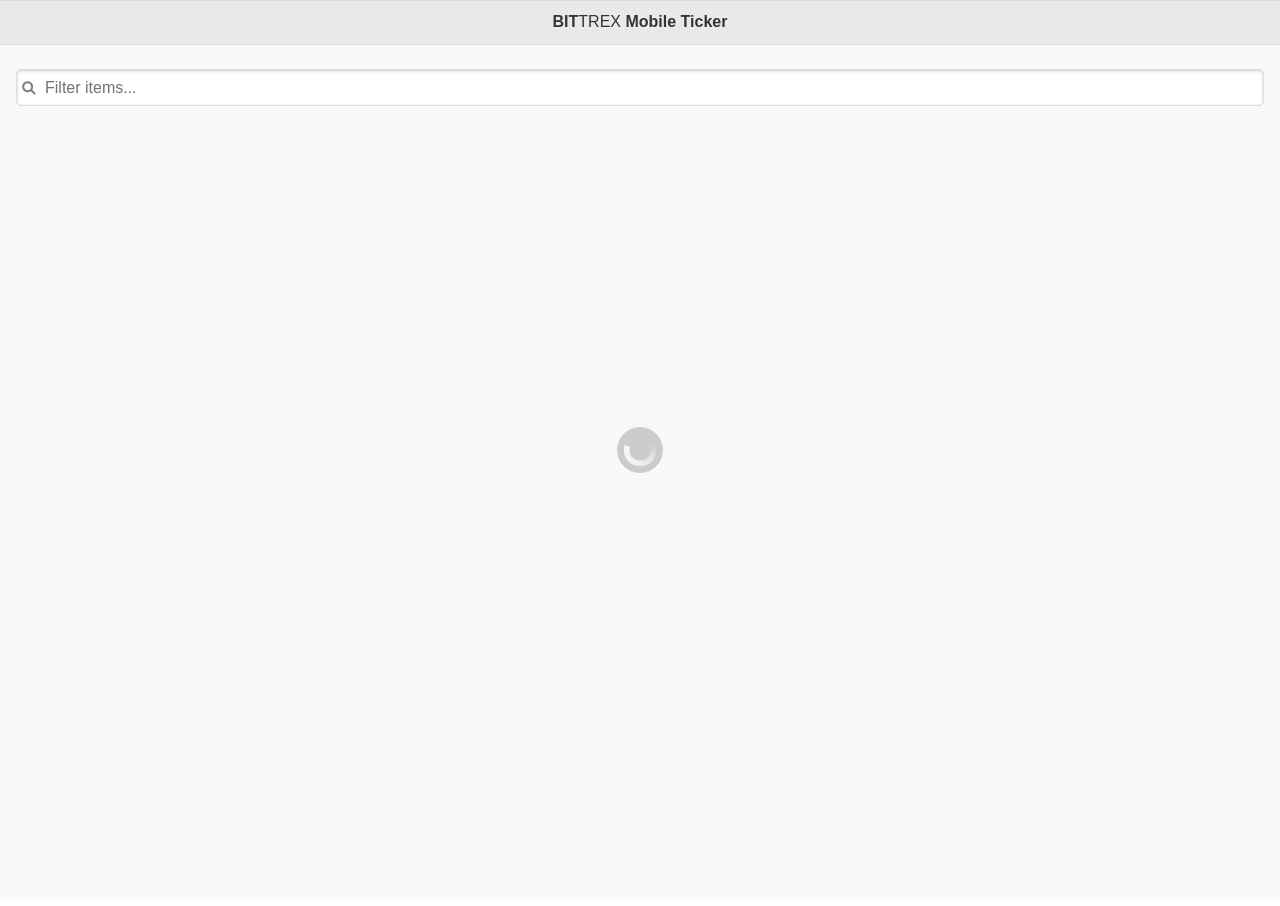
==== _phonegap/www/index.html @ 0701f37b "moved frontend to phonegap dir, removed frontend stuff from api app" ====
<!DOCTYPE html>
<html>
    <head>
        <meta charset="utf-8" />
        <meta name="format-detection" content="telephone=no" />
        <meta name="msapplication-tap-highlight" content="no" />
        <meta name="viewport" content="user-scalable=no, initial-scale=1, maximum-scale=1, minimum-scale=1, width=device-width, height=device-height, target-densitydpi=device-dpi" />

        <link rel="stylesheet" href="js/libs/jquery-mobile/jquery.mobile-1.4.5.min.css"/>

        <title>Bittrex Mobile Ticker</title>

        <style>
            #detail table {
                min-width: 200px;

            }
            #detail table tr td:first-of-type {
                text-align: right !important;
            }

            #detail .logo-container {
                text-align: center;
                margin-bottom: 10px;
            }

            #detail .logo-container img {
                margin:0 auto;
                max-width:150px;
            }
        </style>

    </head>
    <body>
        <div class="app">

            <div data-role="page" id="index">

                <div data-role="header">
                    <h1>BIT<span style="font-weight:normal">TREX</span> Mobile Ticker</h1>
                </div>

                <div data-role="content">

                    <ul class="ticker-listview" data-role="listview" data-filter="true" data-inset="true">
                    </ul>

                </div>

            </div>

            <div data-role="page" id="detail">

                <div data-role="header">
                    <button class="go_back">Back</button>
                    <h1></h1>
                </div>

                <div data-role="content">

                    <div class="ui-grid-a logo-container">
                        <img class="logo" src="" alt="" />
                    </div>

                    <div class="ui-grid-a">
                        <div class="ui-block-a"><div class="ui-bar ui-bar-a"><label>Last</label></div></div>
                        <div class="ui-block-b"><div class="ui-bar ui-bar-a"><p class="last"></p></div></div>
                        <div class="ui-block-a"><div class="ui-bar ui-bar-a"><label>Bid</label></div></div>
                        <div class="ui-block-b"><div class="ui-bar ui-bar-a"><p class="bid"></p></div></div>
                        <div class="ui-block-a"><div class="ui-bar ui-bar-a"><label>Ask</label></div></div>
                        <div class="ui-block-b"><div class="ui-bar ui-bar-a"><p class="ask"></p></div></div>
                        <div class="ui-block-a"><div class="ui-bar ui-bar-a"><label>24h High</label></div></div>
                        <div class="ui-block-b"><div class="ui-bar ui-bar-a"><p class="high"></p></div></div>
                        <div class="ui-block-a"><div class="ui-bar ui-bar-a"><label>24h Low</label></div></div>
                        <div class="ui-block-b"><div class="ui-bar ui-bar-a"><p class="low"></p></div></div>
                        <div class="ui-block-a"><div class="ui-bar ui-bar-a"><label>BTC Volume</label></div></div>
                        <div class="ui-block-b"><div class="ui-bar ui-bar-a"><p class="btc_vol"></p></div></div>
                        <div class="ui-block-a"><div class="ui-bar ui-bar-a"><label>Volume</label></div></div>
                        <div class="ui-block-b"><div class="ui-bar ui-bar-a"><p class="currency_vol"></p></div></div>
                    </div>

                </div>

            </div>


        </div>

        <script type="text/javascript" src="cordova.js"></script>

        <script src="js/libs/jquery-1.11.2.min.js"></script>
        <script src="js/libs/jquery-mobile/jquery.mobile-1.4.5.min.js"></script>
        <script src="js/app.js"></script>

        <script type="text/javascript" src="js/index.js"></script>
        <script type="text/javascript">
            app.initialize();
        </script>
    </body>
</html>
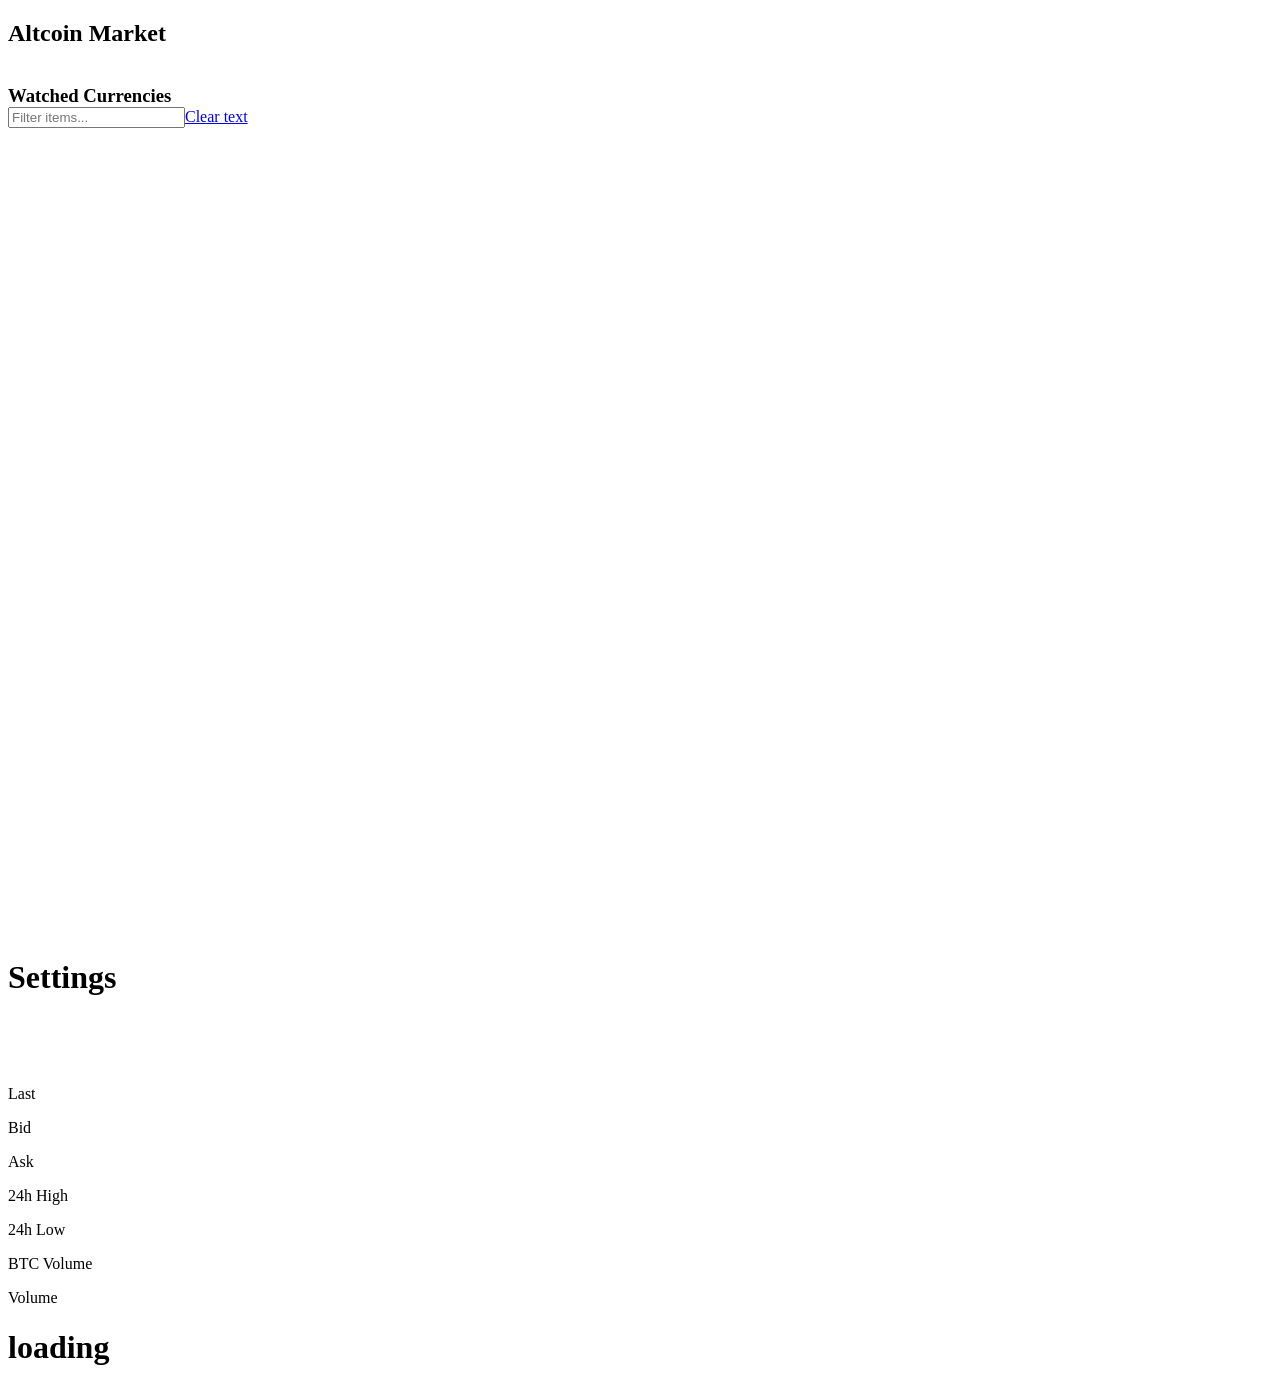
==== commit 8a0f8df6: "moved frontend to phonegap dir, removed frontend stuff from api appch" ====
--- a/_phonegap/www/index.html
+++ b/_phonegap/www/index.html
@@ -4,11 +4,14 @@
         <meta charset="utf-8" />
         <meta name="format-detection" content="telephone=no" />
         <meta name="msapplication-tap-highlight" content="no" />
-        <meta name="viewport" content="user-scalable=no, initial-scale=1, maximum-scale=1, minimum-scale=1, width=device-width, height=device-height, target-densitydpi=device-dpi" />
+        <meta name="viewport" content="width=device-width, initial-scale=1">
 
-        <link rel="stylesheet" href="js/libs/jquery-mobile/jquery.mobile-1.4.5.min.css"/>
+        <link rel="stylesheet" href="css/font-awesome.min.css">
+        <link rel="stylesheet" type="text/css" href="css/jquery.mobile.ios.theme.css" />
 
-        <title>Bittrex Mobile Ticker</title>
+        <!--<link rel="stylesheet" type="text/css" href="js/libs/jquery-mobile/jquery.mobile-1.4.5.min.css" />-->
+
+        <title>Altcoin Market</title>
 
         <style>
             #detail table {
@@ -28,6 +31,20 @@
                 margin:0 auto;
                 max-width:150px;
             }
+
+            .ui-btn.ui-padding-off {
+                padding: 7px !important;
+            }
+
+            #index img {
+                padding: 5px;
+                max-width: 70px;
+            }
+
+            #index h3.ui-padding-off {
+                padding: 0 !important;
+                margin: 0 !important;
+            }
         </style>
 
     </head>
@@ -36,8 +53,29 @@
 
             <div data-role="page" id="index">
 
+                <div class="ui-header ui-bar-inherit" role="banner" data-role="header">
+                    <h2 aria-level="1" role="heading" class="ui-title">Altcoin Market</h2>
+                    <a role="button" data-role="button" class="settings ui-btn-icon-notextui-link ui-btn-right ui-btn ui-shadow ui-corner-all ui-padding-off" href="#"><i class="fa fa-cog"></i></a>
+                </div>
+
+                <div data-role="content">
+
+                  <div class="ui-padding">
+                    <h3 class="ui-padding-off">Watched Currencies</h3>
+                  </div>
+
+                    <ul class="ticker-listview" data-role="listview" data-filter="true" data-inset="true">
+                    </ul>
+
+                </div>
+
+            </div>
+
+            <div data-role="page" id="currency_settings">
+
                 <div data-role="header">
-                    <h1>BIT<span style="font-weight:normal">TREX</span> Mobile Ticker</h1>
+                    <a href="#" class="go_back ui-btn ui-shadow ui-btn-corner-all ui-padding-off"><i class="fa fa-chevron-left"></i></a>
+                    <h1>Settings</h1>
                 </div>
 
                 <div data-role="content">
@@ -52,7 +90,7 @@
             <div data-role="page" id="detail">
 
                 <div data-role="header">
-                    <button class="go_back">Back</button>
+                    <a href="#" class="go_back ui-btn ui-shadow ui-btn-corner-all ui-padding-off"><i class="fa fa-chevron-left"></i></a>
                     <h1></h1>
                 </div>
 
@@ -86,7 +124,7 @@
 
         </div>
 
-        <script type="text/javascript" src="cordova.js"></script>
+        <script type="text/javascript" src="js/cordova.js"></script>
 
         <script src="js/libs/jquery-1.11.2.min.js"></script>
         <script src="js/libs/jquery-mobile/jquery.mobile-1.4.5.min.js"></script>
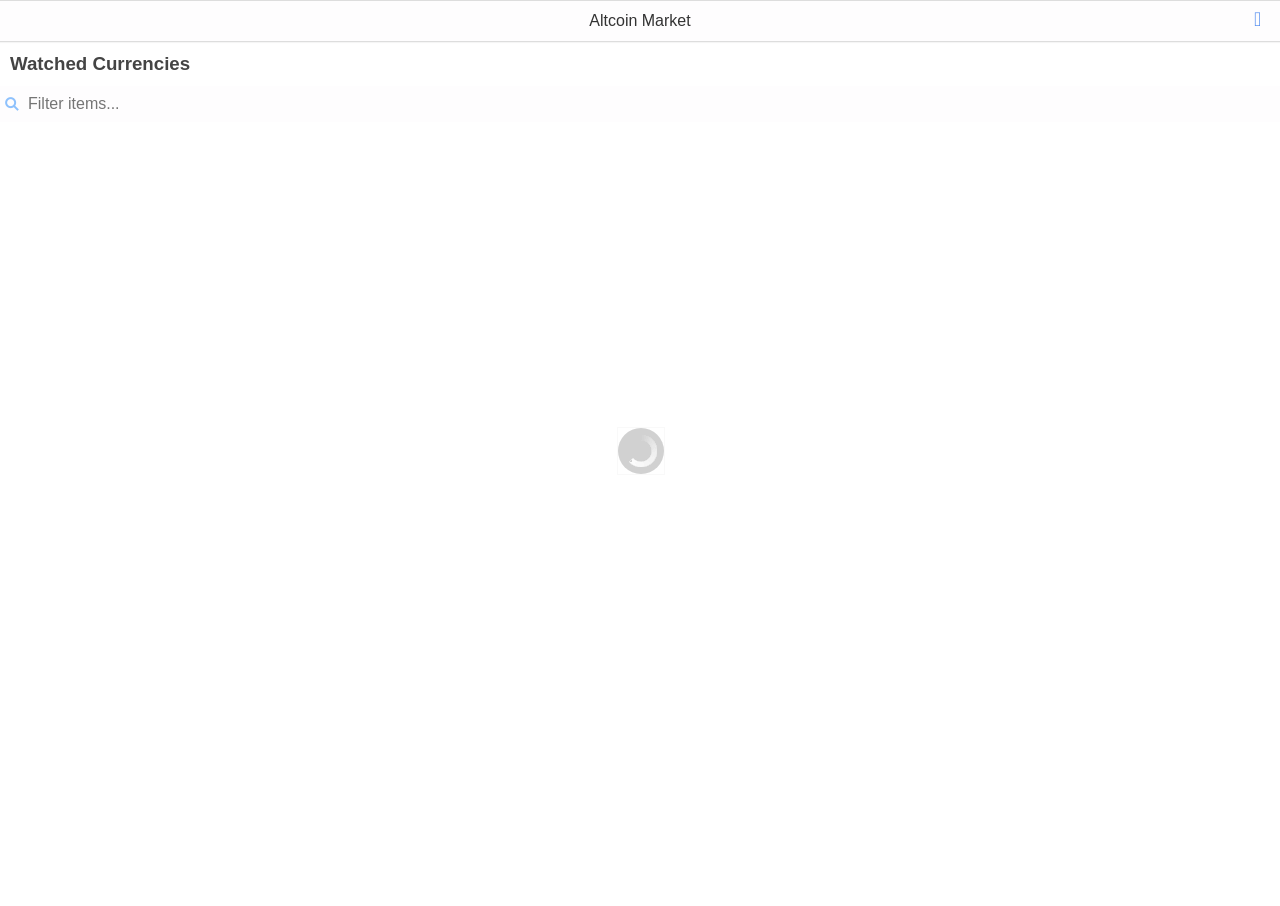
==== commit c6c286f2: "c lent criss" ====
--- a/_phonegap/www/index.html
+++ b/_phonegap/www/index.html
@@ -6,10 +6,9 @@
         <meta name="msapplication-tap-highlight" content="no" />
         <meta name="viewport" content="width=device-width, initial-scale=1">
 
+        <link rel="stylesheet" href="css/ionicons.min.css">
         <link rel="stylesheet" href="css/font-awesome.min.css">
         <link rel="stylesheet" type="text/css" href="css/jquery.mobile.ios.theme.css" />
-
-        <!--<link rel="stylesheet" type="text/css" href="js/libs/jquery-mobile/jquery.mobile-1.4.5.min.css" />-->
 
         <title>Altcoin Market</title>
 
@@ -32,15 +31,6 @@
                 max-width:150px;
             }
 
-            .ui-btn.ui-padding-off {
-                padding: 7px !important;
-            }
-
-            #index img {
-                padding: 5px;
-                max-width: 70px;
-            }
-
             #index h3.ui-padding-off {
                 padding: 0 !important;
                 margin: 0 !important;
@@ -55,7 +45,7 @@
 
                 <div class="ui-header ui-bar-inherit" role="banner" data-role="header">
                     <h2 aria-level="1" role="heading" class="ui-title">Altcoin Market</h2>
-                    <a role="button" data-role="button" class="settings ui-btn-icon-notextui-link ui-btn-right ui-btn ui-shadow ui-corner-all ui-padding-off" href="#"><i class="fa fa-cog"></i></a>
+                    <a role="button" data-role="button" class="settings ui-link ui-btn-right ui-btn ui-icon-ion-gear-b ui-btn-icon-notext ui-shadow ui-corner-all" data-icon="ion-gear-b" data-iconpos="notext"></a>
                 </div>
 
                 <div data-role="content">
@@ -74,7 +64,7 @@
             <div data-role="page" id="currency_settings">
 
                 <div data-role="header">
-                    <a href="#" class="go_back ui-btn ui-shadow ui-btn-corner-all ui-padding-off"><i class="fa fa-chevron-left"></i></a>
+                    <a role="button" data-role="button" class="go_back ui-link ui-btn-left ui-btn ion-chevron-left ui-btn-icon-notext ui-shadow ui-corner-all" data-icon="ion-chevron-left" data-iconpos="notext"></a>
                     <h1>Settings</h1>
                 </div>
 
@@ -90,7 +80,7 @@
             <div data-role="page" id="detail">
 
                 <div data-role="header">
-                    <a href="#" class="go_back ui-btn ui-shadow ui-btn-corner-all ui-padding-off"><i class="fa fa-chevron-left"></i></a>
+                    <a role="button" data-role="button" class="go_back ui-link ui-btn-left ui-btn ion-chevron-left ui-btn-icon-notext ui-shadow ui-corner-all" data-icon="ion-chevron-left" data-iconpos="notext"></a>
                     <h1></h1>
                 </div>
 
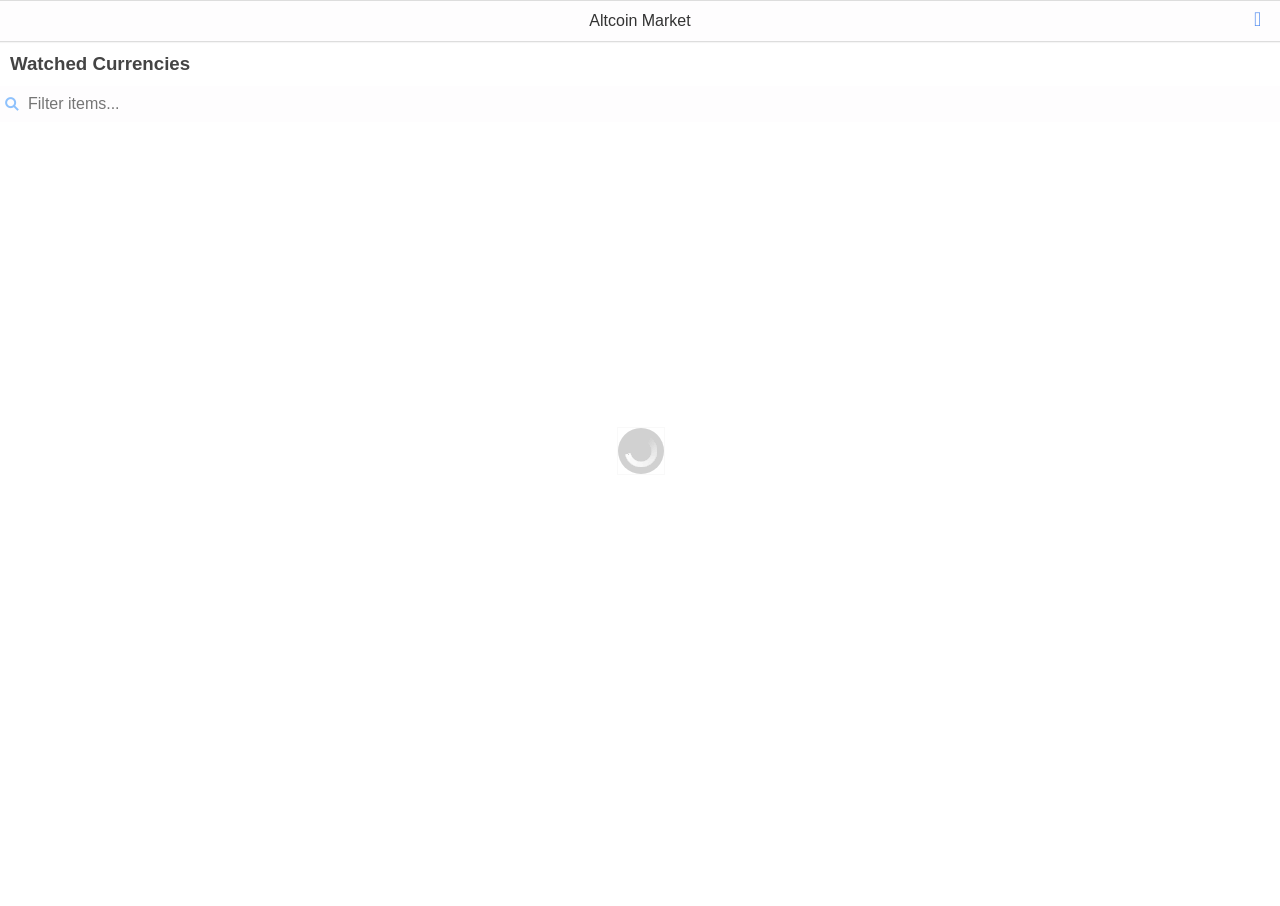
==== commit 1545ba7b: "new theme tweaks/" ====
--- a/_phonegap/www/index.html
+++ b/_phonegap/www/index.html
@@ -34,6 +34,10 @@
             #index h3.ui-padding-off {
                 padding: 0 !important;
                 margin: 0 !important;
+            }
+
+            .go_back {
+                padding: 7px !important;
             }
         </style>
 
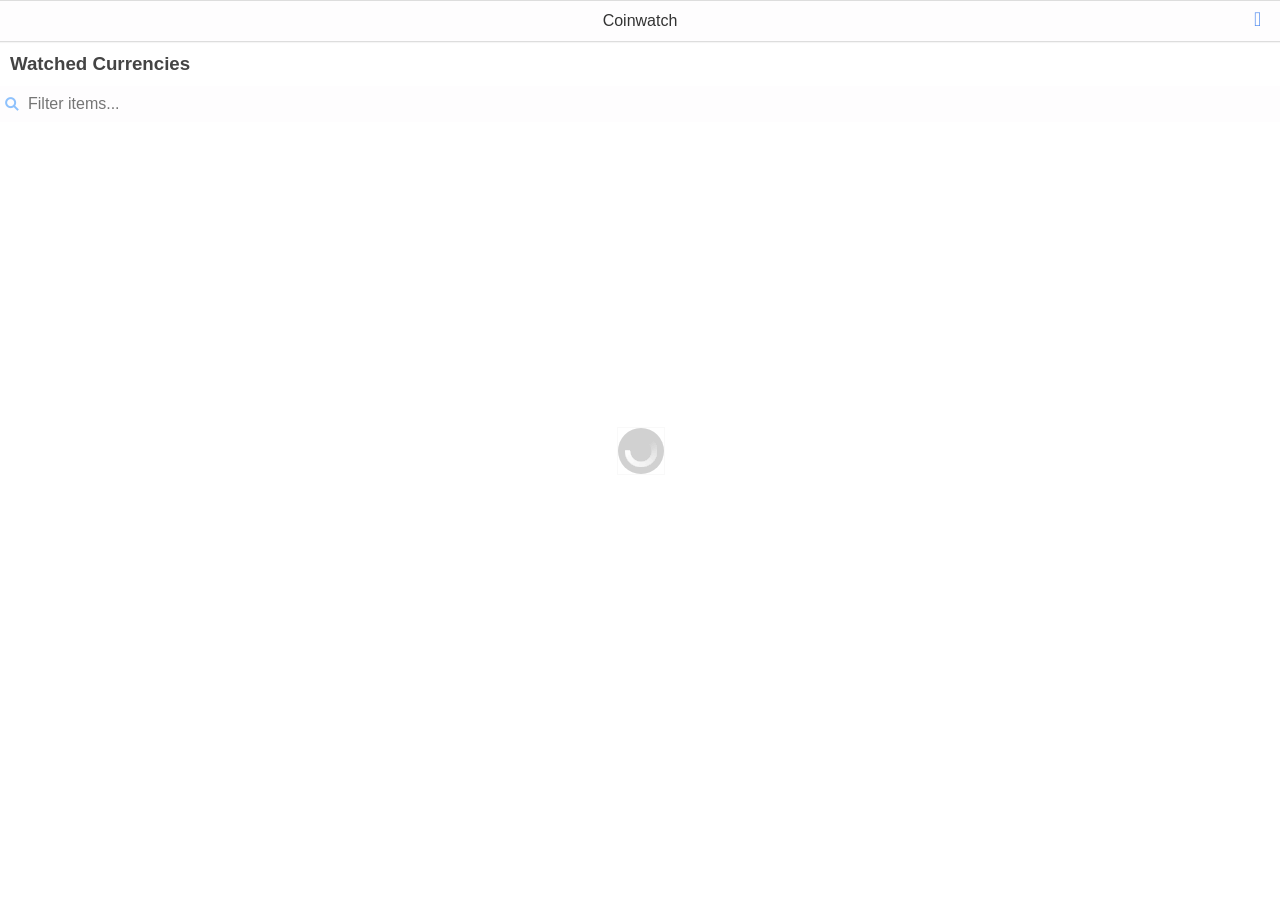
==== commit 2a692d7c: "showing last in home, total rework" ====
--- a/_phonegap/www/index.html
+++ b/_phonegap/www/index.html
@@ -10,7 +10,7 @@
         <link rel="stylesheet" href="css/font-awesome.min.css">
         <link rel="stylesheet" type="text/css" href="css/jquery.mobile.ios.theme.css" />
 
-        <title>Altcoin Market</title>
+        <title>Coinwatch</title>
 
         <style>
             #detail table {
@@ -48,7 +48,7 @@
             <div data-role="page" id="index">
 
                 <div class="ui-header ui-bar-inherit" role="banner" data-role="header">
-                    <h2 aria-level="1" role="heading" class="ui-title">Altcoin Market</h2>
+                    <h2 aria-level="1" role="heading" class="ui-title">Coinwatch</h2>
                     <a role="button" data-role="button" class="settings ui-link ui-btn-right ui-btn ui-icon-ion-gear-b ui-btn-icon-notext ui-shadow ui-corner-all" data-icon="ion-gear-b" data-iconpos="notext"></a>
                 </div>
 
@@ -70,6 +70,7 @@
                 <div data-role="header">
                     <a role="button" data-role="button" class="go_back ui-link ui-btn-left ui-btn ion-chevron-left ui-btn-icon-notext ui-shadow ui-corner-all" data-icon="ion-chevron-left" data-iconpos="notext"></a>
                     <h1>Settings</h1>
+                    <a role="button" data-role="button" class="save_currency_settings ui-link ui-btn-right ui-btn ui-icon-ion-checkmark-circled ui-btn-icon-notext ui-shadow ui-corner-all" data-icon="ion-checkmark-circled" data-iconpos="notext"></a>
                 </div>
 
                 <div data-role="content">
@@ -115,15 +116,22 @@
 
             </div>
 
-
         </div>
 
-        <script type="text/javascript" src="js/cordova.js"></script>
-
+        <!-- 3rd party libs -->
         <script src="js/libs/jquery-1.11.2.min.js"></script>
         <script src="js/libs/jquery-mobile/jquery.mobile-1.4.5.min.js"></script>
+
+        <!-- app code -->
         <script src="js/app.js"></script>
+        <script src="js/data.js"></script>
+        <script src="js/template.js"></script>
+        <script src="js/utils.js"></script>
+        <script src="js/pages/index.js"></script>
+        <script src="js/pages/currency_settings.js"></script>
+        <script src="js/pages/details.js"></script>
 
+        <!-- cordova stuff -->
         <script type="text/javascript" src="js/index.js"></script>
         <script type="text/javascript">
             app.initialize();
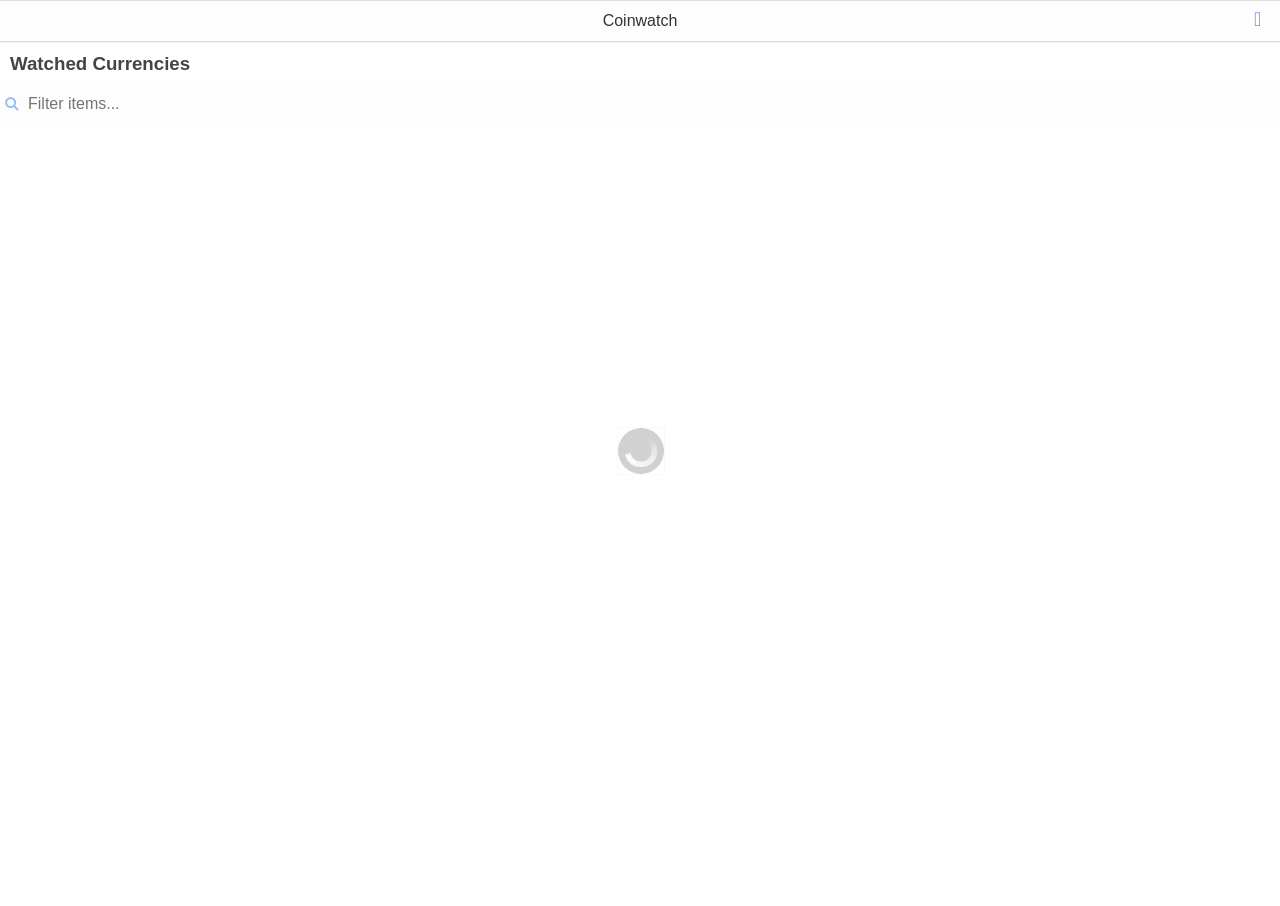
==== commit c0b95cbf: "bugfixes and tweaks" ====
--- a/_phonegap/www/index.html
+++ b/_phonegap/www/index.html
@@ -29,6 +29,11 @@
             #detail .logo-container img {
                 margin:0 auto;
                 max-width:150px;
+            }
+
+            #index .ticker-listview a img {
+                padding-top: 11px;
+                padding-left: 6px;
             }
 
             #index h3.ui-padding-off {
